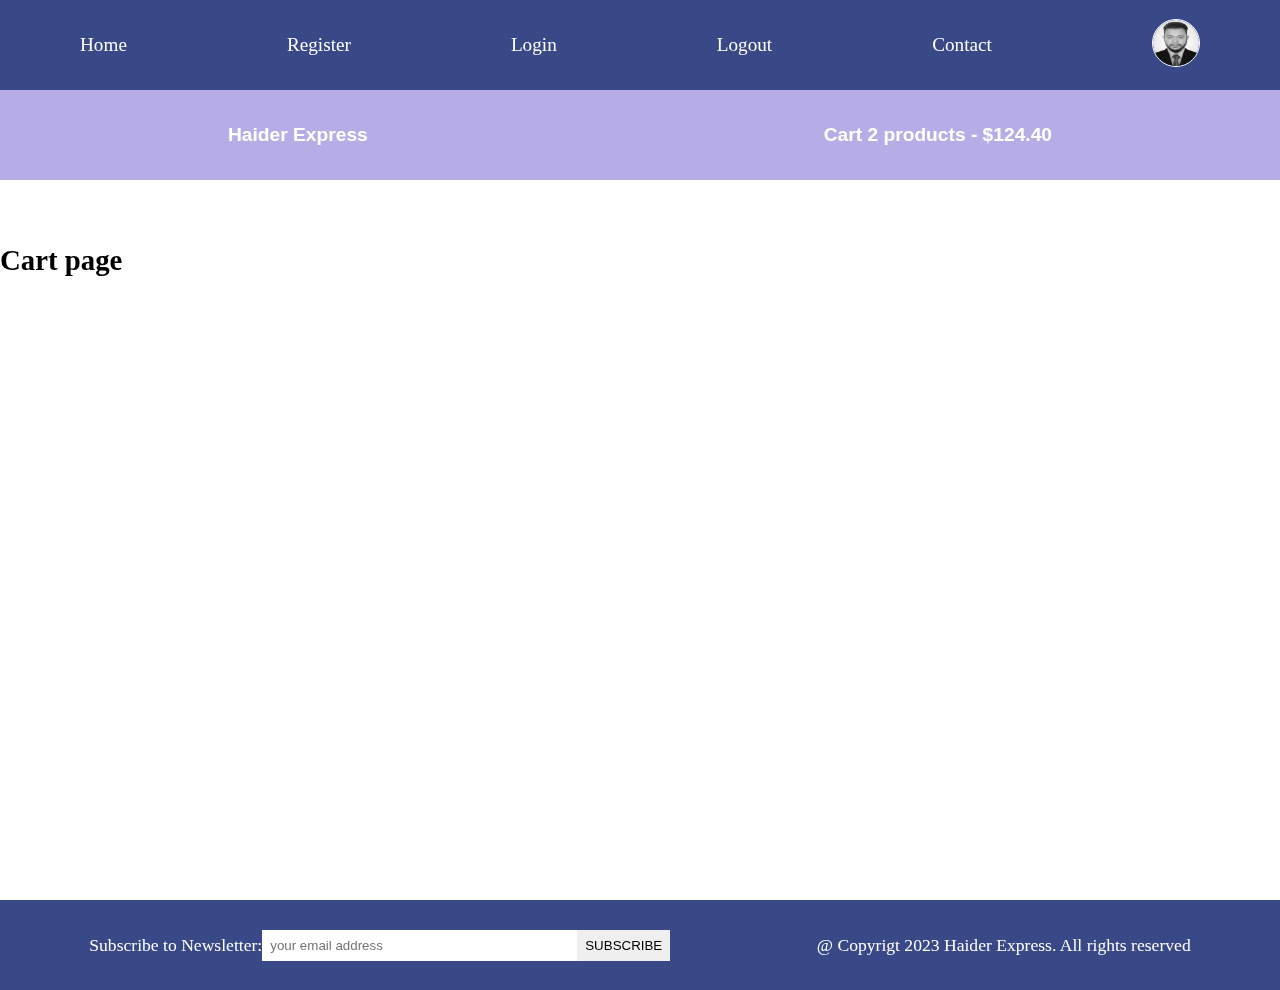
==== cart.html @ 937b3da8 "first commit" ====
<!DOCTYPE html>
<html lang="en">
<head>
    <meta charset="UTF-8">
    <meta name="viewport" content="width=device-width, initial-scale=1.0">
    <meta name="description" content="This is an Ecommerce project">
    <!-- Font awesome cdn -->
    <link rel="stylesheet" href="https://cdnjs.cloudflare.com/ajax/libs/font-awesome/6.5.1/css/all.min.css" integrity="sha512-DTOQO9RWCH3ppGqcWaEA1BIZOC6xxalwEsw9c2QQeAIftl+Vegovlnee1c9QX4TctnWMn13TZye+giMm8e2LwA==" crossorigin="anonymous" referrerpolicy="no-referrer" />
    <link rel="stylesheet" href="E-commerce-2style.css">
    <title>Ecommerce Website </title>
</head>
<body>
    
    <!-- navbar starts  -->
    
    <nav>
       
        <i class="fas fa-bars fa-2x" id="menu-icon"></i>

        <nav id="menu" class="hidden">
          <ul 
          class="nav-upper flex-space-around">
            <li class="nav__list">
              <a href="index.html" class="nav__link">Home</a>
            </li>
            <li class="nav__list">
              <a href="register.html" class="nav__link">Register</a>
            </li>
            <li class="nav__list">
              <a href="login.html" class="nav__link">Login</a>
            </li>
            <li class="nav__list">
              <a href="/index.html" class="nav__link">Logout</a>
            </li>
            <li class="nav__list">
              <a href="contact.html" class="nav__link">Contact</a>
            </li>
            <li class="nav__list">
              <a href="profile.html" class="nav__link">
                <img
                  class="profile-icon"
                  src="./images/hridoy1.jpeg"
                  alt="profile icon"
                />
              </a>
            </li>
          </ul>

          <ul class="nav-lower flex-space-around">
            <li class="nav__list">
              <a href="/index.html" class="nav__brand nav__link">Haider Express</a>
            </li>
            <li class="nav__list">
              <a href="/cart.html" class="nav__link">
                <span><i class="fa-solid fa-cart-shopping"></i> </span>
                Cart 2 products - $124.40
              </a>
            </li>
          </ul>
        
    
    </nav>

    <!-- navbar ends -->

    <main>
        <h2> Cart page </h2>
    </main>

    <!-- footer starts  -->

      <footer class="footer flex-space-around">
        <div class="flex-space-around">
          <label for="subscribe"> Subscribe to Newsletter:</label>
          <input type="email" id="subscribe" name="subscribe"
          class="footer_input" placeholder="your email address">

          <button class="btn btn-subscribe">subscribe</button>
        </div>
          
        <div>
          <p>@ Copyrigt 2023 Haider Express. All rights reserved</p>

        </div>
      </footer>

    <!-- footer ends -->

    <script src="scripts/index.js"></script>

</body>
</html>
---- E-commerce-2style.css ----
/* Reset code and common starts here */
* {
    box-sizing: border-box;
    list-style-type: none;
    margin: 0;
    padding: 0;
    outline: none;
    text-decoration: none;
  }
  html {
    scroll-behavior: smooth;
  }
  img {
    width: 100%;
    height: auto;
  }

  :root { 
    
    --primary-color:  rgba(36, 52, 122, 0.9);
    --secondary-color: rgba(42, 11, 181, 0.336);
    --padding: 0.5rem;
    --transition: all 0.3s;
    --border-radius: 0.6rem;
    --box-shadow: 0.1rem 0.2rem 0.8rem rgba(205, 202, 202, 0.5);
  }  

  .flex-center {
    display: flex;
    justify-content: center;
    align-items: center;
    font-family:'Times New Roman', Times, serif;
  }
  .flex-space-around {
    display: flex;
    justify-content: space-around;
    align-items: center;
    font-family:'Times New Roman', Times, serif;
  }
  .btn {
    border: none;
    padding: var(--padding);
    cursor: pointer;
    text-transform: uppercase;
    transition: var(--transition);
  }
  .btn:hover {
    background-color: var(--secondary-color);
  }
  .card {
    box-shadow: var(--box-shadow);
    border-radius: var(--border-radius);
    transition: var(--transition);
    padding: var(--padding);
  }
  .card:hover {
    box-shadow: 0.1rem 0.2rem 0.8rem rgba(205, 202, 202, 1);
  }
  .hr-design {
    margin: 0.5rem 0;
  }
  .dot {
    height: 2rem;
    width: 2rem;
    border-radius: 50%;
    display: inline-block;
  }
  .red {
    background-color: red;
  }
  .green {
    background-color: green;
  }
  .black {
    background-color: black;
  }
  .text-center {
    text-align: center;
  }
  .section-title {
    font-size: 2rem;
  }  
/*  reset code and common ends here */
/* navbar start  */

#menu-icon {
  display: none;
}
nav {
  font-family: fantasy;
  font-size: 1.2rem;
  position: sticky;
  top: 0;
  left: 0;
  z-index: 100;
}
.nav-upper {
  min-height: 10vh;
  background-color: var(--primary-color);
  padding: 1rem 0;
}
.nav__list {
  transition: var(--transition);
}
.nav__list:hover {
  text-decoration:overline;
  color: black;
}
.nav__link {
  color: white;
  transition: var(--transition);
}
.nav__link:hover {
  color: black;
}
.profile-icon {
  width: 3rem;
  height: 3rem;
  border-radius: 50%;
  border: white 1px solid;
  filter: saturate(0);
  transition: var(--transition);
}
.profile-icon:hover {
  filter: saturate(1);
}

.nav-lower {
  min-height: 10vh;
  background-color: var(--secondary-color);
  font-weight: bold;
  font-family: Arial, Helvetica, sans-serif;
}
.nav__brand {
  font-size: bold;
  font-family: Arial, Helvetica, sans-serif;
}

/* navbar ends  */

/* header starts here  */
.header {
  padding: 4rem 0;
  height: 80vh;
  background: url(/images/banner.jpg) no-repeat center;
  background-attachment: fixed;
  background-size: cover;
}
.banner {
  width: 100%;
  height: 100%;
  flex-direction: column;
}
.banner__title {
  font-size: 4rem;
  color: yellow;
  padding: 1rem;
  border-radius: var(--border-radius);
}
.features {
  width: 100%;
}
.feature {
  background-color:  rgba(42, 11, 181, 0.336);
  color: white;
  border-radius: var(--border-radius);
  padding: 1rem;
  width: 17rem;
  flex-direction: column;
  gap: 1rem;
}
.feature__icon {
  font-size: 3rem;
}
/* header ends here  */

/* main starts here  */
main {
  padding: 4rem 0;
  min-height: 80vh;
}
.sidebar {
  flex: 1;
  padding: var(--padding);
  display: flex;
  flex-direction: column;
  justify-content: center;
  gap: 1rem;
  align-self: flex-start;
}
.main-content {
  flex: 3;
  padding: var(--padding);
}
.actions__sort select {
  padding: var(--padding);
}
.actions__search input {
  padding: var(--padding);

  width: 15rem;
}
.actions__search button {
  margin-left: -0.3rem;
  border: 1px solid;
  padding: 0.55rem;
}
.products {
  display: grid;
  grid-template-columns: repeat(3, minmax(0, 1fr));
  gap: 2rem;
  padding: 2rem 0;
}
.product {
  position: relative;
}
.badge {
  position: absolute;
  top: 0;
  left: 0;
  background-color: green;
  color: white;
  padding: 4px 8px;
  text-align: center;
  border-radius: var(--border-radius);
  z-index: 10;
}
.product__img {
  width: 100%;
  height: 15rem;
  filter: saturate(0);
  transition: var(--transition);
}
.product__img:hover {
  filter: saturate(1);
}
.product__body {
  padding: var(--padding);
  display: flex;
  flex-direction: column;
  gap: 0.5rem;
}
.learn-more {
  color: green;
}


/* footer starts   */
.footer {
  padding: 1rem;
  background-color: var(--primary-color);
  min-height: 10vh;
  color: white;
  font-size: 1.1rem;
  display: flex;
  justify-content: space-around;
 
  
  
}
.btn-subscribe {
  margin-left: -5px;
}
.footer_input{
  border: none;
  padding: var(--padding);
  width: 20rem;
  
}
/* footer ends  */


@media (max-width: 992px) {
  .flex-space-around {
    flex-direction: column;
    gap: 1rem;
    padding: 1rem 0;
}

#menu-icon {
  display: block;
  text-align: center;
  margin: 1rem 0;
  cursor: pointer;
}
.hidden {
  display: none;
}
.header {
  height: 100vh;
}
.products {
  grid-template-columns: repeat(2, minmax(0, 1fr));
}
.cart__items,
.cart__payment {
  width: 90%;
}
.form,
.form-control {
  width: 100%;
}
.form-control input,
textarea {
  width: 80%;
}
.contact-address {
  width: 100%;
}

.register .card,
.login .card {
  width: 90%;
 }
}

@media (max-width: 768px) {
  .flex-center {
    flex-direction: column;
    gap: 1rem;
    padding: 1rem 0;
 }
 .products {
  grid-template-columns: repeat(1, minmax(0, 1fr));
 }
}

@media  (max-width: 600px) {

  
}
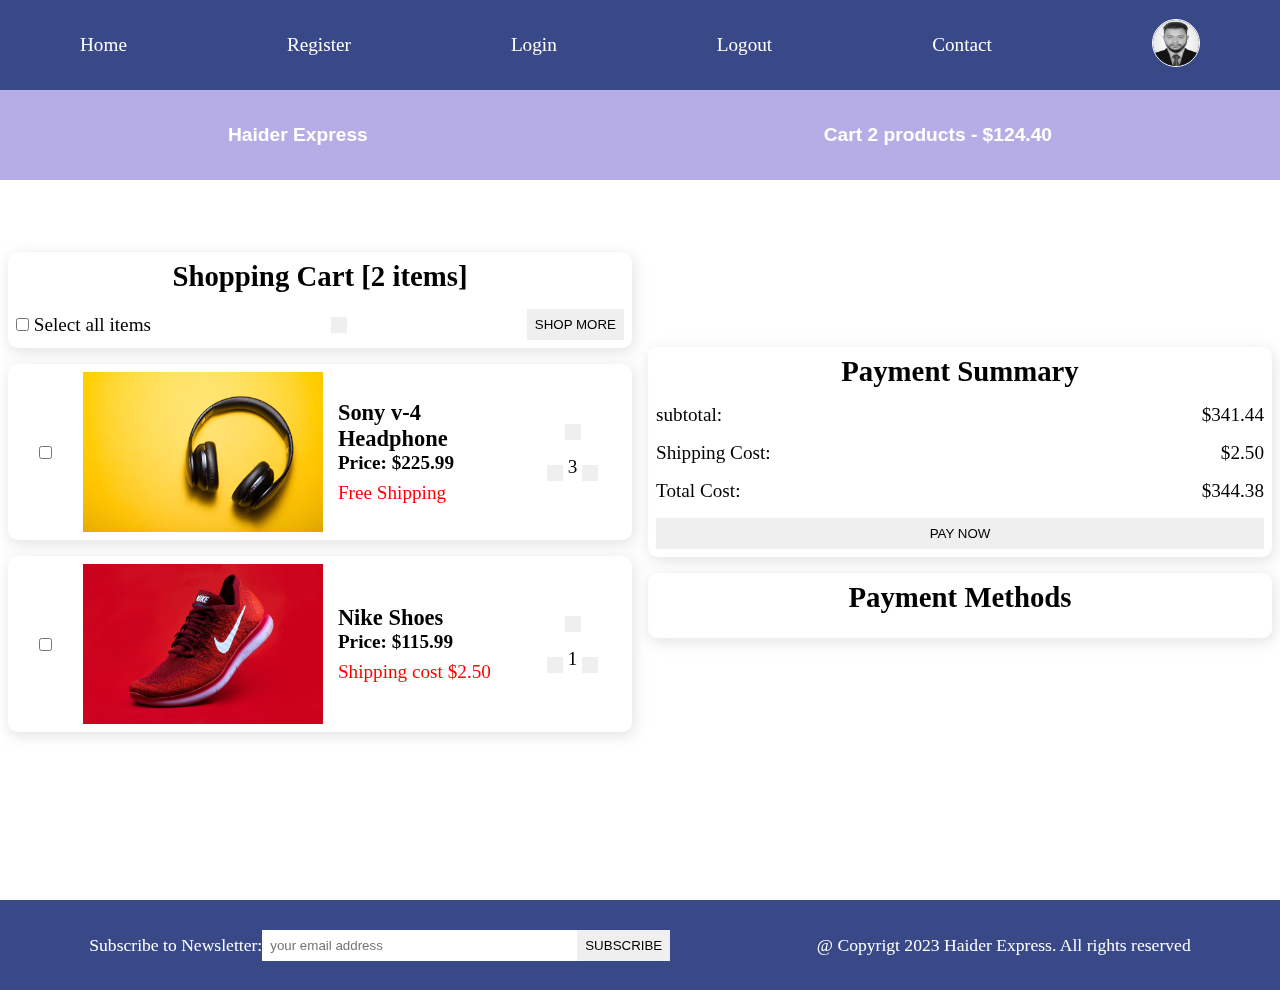
==== commit fb6f03ad: "working on different sites" ====
--- a/cart.html
+++ b/cart.html
@@ -64,7 +64,94 @@
     <!-- navbar ends -->
 
     <main>
-        <h2> Cart page </h2>
+      <div class="cart flex-center">
+        <div class="cart__items">
+          <div class="cart__items-heading card">
+            <h2>Shopping Cart [2 items]</h2>
+            <div class="cart__items-action">
+              <label for="select">
+                <input type="checkbox" name="select" id="select" />
+                Select all items
+              </label>
+              <button class="btn">
+                <i class="fas fa-trash-alt"></i>
+              </button>
+              <button class="btn">Shop More</button>
+            </div>
+          </div>
+
+          <div class="cart__item card flex-space-around">
+            <input type="checkbox" name="" id="" />
+            <img
+              src="./images/product1.jpg"
+              alt="product 1"
+              class="cart__item-img"
+            />
+            <div class="cart__item-description">
+              <h3 class="product__name">Sony v-4 Headphone</h3>
+              <h4 class="product__price">Price: $225.99</h4>
+              <p class="cart__item-shipping">Free Shipping</p>
+            </div>
+            <div class="cart__item-actions">
+              <button class="btn"><i class="fas fa-trash-alt"></i></button>
+              <div>
+                <button class="btn"><i class="fas fa-add"></i></button>
+                <span>3</span>
+                <button class="btn"><i class="fas fa-minus"></i></button>
+              </div>
+            </div>
+          </div>
+          <div class="cart__item card flex-space-around">
+            <input type="checkbox" name="" id="" />
+            <img
+              src="./images/product4.jpg"
+              alt="product 4"
+              class="cart__item-img"
+            />
+            <div class="cart__item-description">
+              <h3 class="product__name">Nike Shoes</h3>
+              <h4 class="product__price">Price: $115.99</h4>
+              <p class="cart__item-shipping">Shipping cost $2.50</p>
+            </div>
+            <div class="cart__item-actions">
+              <button class="btn"><i class="fas fa-trash-alt"></i></button>
+              <div>
+                <button class="btn"><i class="fas fa-add"></i></button>
+                <span>1</span>
+                <button class="btn"><i class="fas fa-minus"></i></button>
+              </div>
+            </div>
+          </div>
+        </div>
+        <div class="cart__payment">
+          <div class="cart__payment-summary card">
+            <h2>Payment Summary</h2>
+            <div>
+              <p>subtotal:</p>
+              <p>$341.44</p>
+            </div>
+            <div>
+              <p>Shipping Cost:</p>
+              <p>$2.50</p>
+            </div>
+            <div>
+              <p>Total Cost:</p>
+              <p>$344.38</p>
+            </div>
+            <button class="btn cart__payment-btn">Pay Now</button>
+          </div>
+          <div class="cart__payment-methods card">
+            <h2>Payment Methods</h2>
+            <div>
+              <i class="fa-brands fa-cc-visa fa-3x"></i>
+              <i class="fa-brands fa-cc-apple-pay fa-3x"></i>
+              <i class="fa-brands fa-cc-amex fa-3x"></i>
+              <i class="fa-brands fa-cc-amazon-pay fa-3x"></i>
+              <i class="fa-brands fa-cc-paypal fa-3x"></i>
+            </div>
+          </div>
+        </div>
+      </div>
     </main>
 
     <!-- footer starts  -->
--- a/E-commerce-2style.css
+++ b/E-commerce-2style.css
@@ -146,6 +146,7 @@
   background-attachment: fixed;
   background-size: cover;
 }
+
 .banner {
   width: 100%;
   height: 100%;
@@ -197,7 +198,6 @@
 }
 .actions__search input {
   padding: var(--padding);
-
   width: 15rem;
 }
 .actions__search button {
@@ -224,6 +224,8 @@
   text-align: center;
   border-radius: var(--border-radius);
   z-index: 10;
+  
+  
 }
 .product__img {
   width: 100%;
@@ -243,6 +245,189 @@
 .learn-more {
   color: green;
 }
+
+/* pagination starts   */
+.pagination {
+  display: flex;
+  justify-content: center;
+  align-items: center;
+}
+.pagination__btn {
+  border-width: 1px 1px 1px 0;
+  border-style: solid;
+}
+.pagination__btn:first-child {
+  border-width: 1px 1px 1px 1px;
+  border-style: solid;
+}
+/* pagination ends   */
+
+/* prodcut details starts here  */
+.product__details-left {
+  flex: 1;
+}
+.product__details-left img {
+  height: 20rem;
+  width: 30rem;
+}
+.product__details-right {
+  flex: 1;
+  display: flex;
+  flex-direction: column;
+  gap: 0.5rem;
+}
+/* prodcut details ends here  */
+
+/* cart design starts */
+
+.cart {
+  padding: var(--padding);
+  gap: 1rem;
+}
+.cart .card {
+  margin-bottom: 1rem;
+}
+.cart__items {
+  flex: 1;
+}
+.cart__items-action {
+  margin-top: 1rem;
+  display: flex;
+  justify-content: space-between;
+  align-items: center;
+}
+.cart__item input {
+  flex: 0.1;
+}
+.cart__item-img {
+  flex: 0.2;
+  width: 15rem;
+  height: 10rem;
+}
+.cart__item-description {
+  flex: 0.4;
+}
+.cart__item-shipping {
+  margin-top: 0.5rem;
+  color: red;
+}
+.cart__item-actions {
+  flex: 0.2;
+  display: flex;
+  flex-direction: column;
+  justify-content: center;
+  align-items: center;
+  gap: 1rem;
+}
+.cart__payment {
+  flex: 1;
+}
+.cart__payment-summary > div {
+  display: flex;
+  justify-content: space-between;
+  align-items: center;
+  margin: 1rem 0;
+}
+.cart__payment-btn {
+  width: 100%;
+}
+.cart__payment-methods, h2 {
+  text-align: center;
+  margin-bottom: 1rem;
+}
+.cart__payment-methods > div {
+  display: flex;
+  justify-content: center;
+  align-items: center;
+  gap: 1rem;
+}
+
+/* cart design ends */
+
+/* Registration and login  start  */
+
+.register,
+.login {
+  display: flex;
+  flex-direction: column;
+  justify-content: center;
+  align-items: center;
+  gap: 3rem;
+  min-height: 60vh;
+}
+.register .card,
+.login .card {
+  width: 45rem;
+}
+.form {
+  flex: 1;
+  display: flex;
+  flex-direction: column;
+  gap: 1rem;
+}
+.form-control label {
+  flex: 0.1;
+  text-align: left;
+}
+.form-control input,
+textarea {
+  flex: 0.9;
+  padding: var(--padding);
+  border: 1px solid;
+}
+.form-control textarea {
+  resize: none;
+  height: 12vh;
+}
+.form-btn-field {
+  border-radius: var(--border-radius);
+}
+.contact-btn {
+  width: 30%;
+}
+
+/* Registration and login ends  */
+
+/* profile starts here  */
+.profile {
+  flex-direction: column;
+  gap: 3rem;
+}
+.profile .card {
+  padding: var(--padding);
+  width: 30rem;
+  flex-direction: column;
+  gap: 1rem;
+}
+.profile__img {
+  width: 15vw;
+  border-radius: 55%;
+  border: 1px solid;
+  margin-top: 5px;
+}
+.profile__buttons button {
+  background-color: transparent;
+}
+/* profile ends here  */
+
+/* contact starts here  */
+.contact-section {
+  min-height: 52vh;
+}
+.contact-conatiner {
+  margin-top: 5rem;
+}
+.contact-address {
+  flex: 1;
+  gap: 2rem;
+  flex-direction: column;
+}
+.contact__map {
+  width: 80%;
+}
+/* contact ends here  */
+
+/* main ends here  */
 
 
 /* footer starts   */
@@ -271,7 +456,8 @@
 
 
 @media (max-width: 992px) {
-  .flex-space-around {
+  .flex-space-around
+  {
     flex-direction: column;
     gap: 1rem;
     padding: 1rem 0;
@@ -291,10 +477,11 @@
 }
 .products {
   grid-template-columns: repeat(2, minmax(0, 1fr));
+ /* 992 px screen ar jnno product 2 ta dakhabe  */
 }
 .cart__items,
 .cart__payment {
-  width: 90%;
+  width:90% ;
 }
 .form,
 .form-control {
@@ -322,7 +509,8 @@
  }
  .products {
   grid-template-columns: repeat(1, minmax(0, 1fr));
- }
+  /* 768px screen ar jnno product 1 ta dakhabe  */
+}
 }
 
 @media  (max-width: 600px) {
